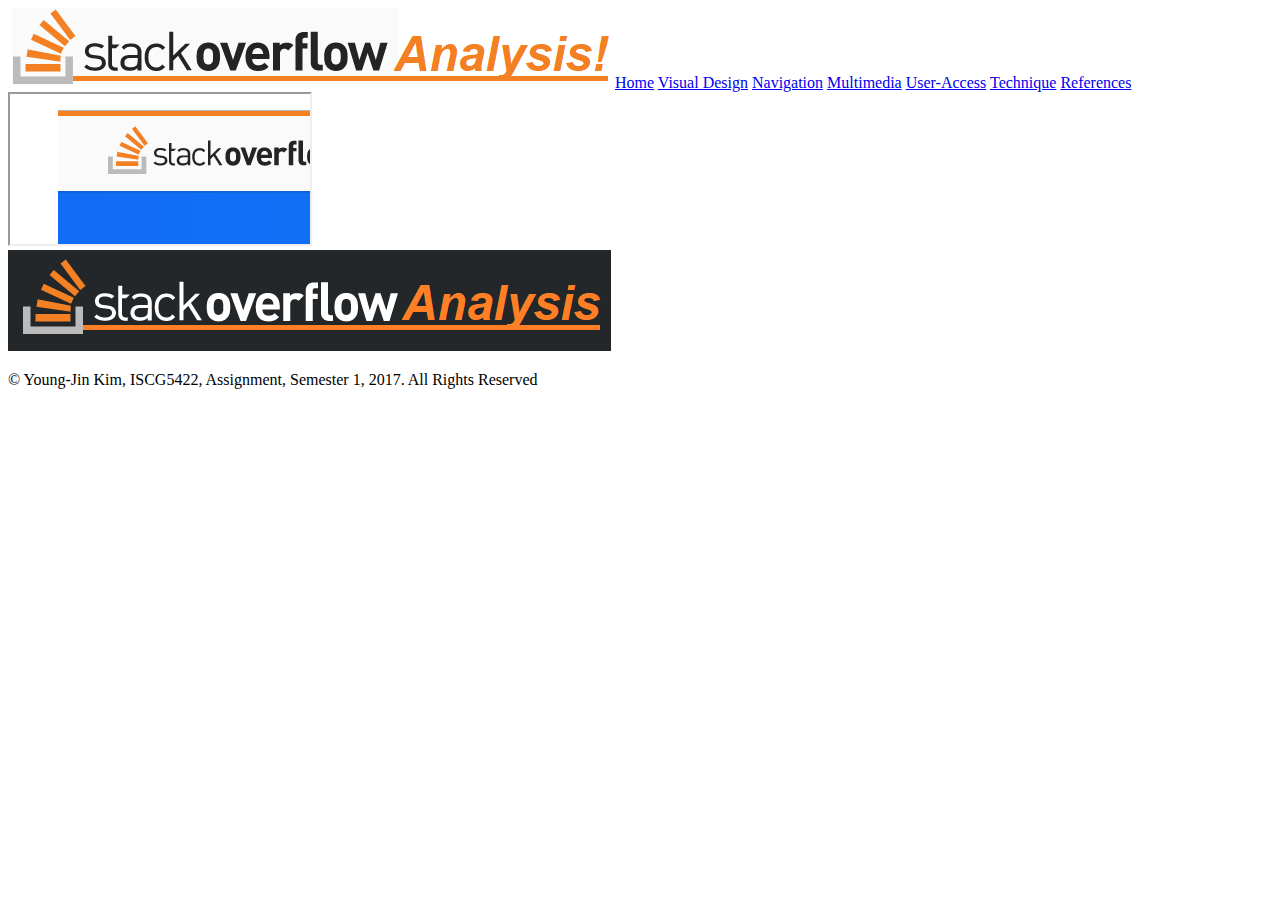
==== index.html @ dee234dc "Initial upload" ====
<!DOCTYPE html>
<html lang="en">
<head>
    <meta charset="UTF-8">
    <meta name="viewport" content="width=device-width, initial-scale=1.0">
    <meta http-equiv="X-UA-Compatible" content="ie=edge">
    <link rel="stylesheet" href="stackOverflow.css">

    <title>Stack Overflow Analysis.</title>
</head>

<body>
    <div class="pageMargin">
        <div class="justBar"></div>

        <div class="navigation">
            <a href="index.html"><img id="logoInNav" src="img/logo.bmp" alt="logo"></a>
            <a href="home.html" target="mainFrame">Home</a>
            <a href="visualDesign.html" target="mainFrame">Visual Design</a>
            <a href="navigation.html" target="mainFrame">Navigation</a>
            <a href="multimedia.html" target="mainFrame">Multimedia</a>
            <a href="userAccess.html" target="mainFrame">User-Access</a>
            <a href="technique.html" target="mainFrame">Technique</a>
            <!-- <a href="analysis.html" target="mainFrame">Analysis</a>
            <a href="copyright.html" target="mainFrame">Copyright</a> -->
            <a href="references.html" target="mainFrame">References</a>
        </div>

        <div class="main">
            <iframe src="home.html" name="mainFrame">main</iframe>
        </div>

        <div class="footer">
            <img id="logoInFooter" src="img/logo_black.bmp" alt="logo_black">

            <div class="msgInFooter">
                <p>© Young-Jin Kim, ISCG5422, Assignment, Semester 1, 2017. All Rights Reserved</p>
            </div>
        </div>
    </div>
</body>
</html>
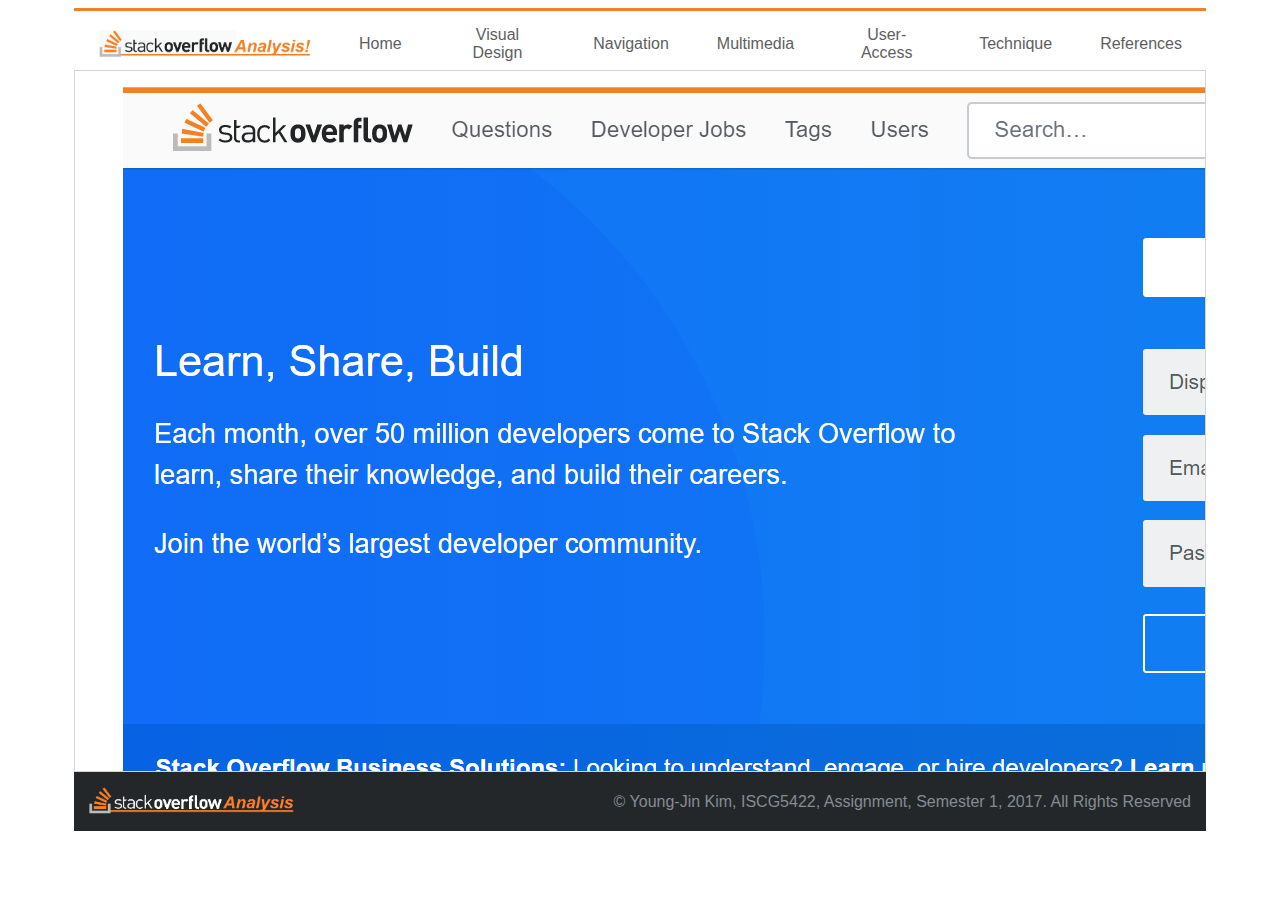
==== commit 81801b57: "Modify css file path" ====
--- a/index.html
+++ b/index.html
@@ -4,7 +4,7 @@
     <meta charset="UTF-8">
     <meta name="viewport" content="width=device-width, initial-scale=1.0">
     <meta http-equiv="X-UA-Compatible" content="ie=edge">
-    <link rel="stylesheet" href="stackOverflow.css">
+    <link rel="stylesheet" href="stackoverflow.css">
 
     <title>Stack Overflow Analysis.</title>
 </head>
--- a/stackoverflow.css
+++ b/stackoverflow.css
@@ -0,0 +1,270 @@
+body {
+    font-family: Arial, Helvetica, sans-serif;
+}
+
+.pageMargin {
+    margin: auto; 
+    width: 1132px;
+}
+
+.justBar {
+    top: 0;
+    width:100%;
+    height: 3px;
+    background-color: #F48024;
+}
+
+.navigation {
+    text-align: center;
+    display:block;
+    height: 59px;
+}
+
+#logoInNav {
+    vertical-align: middle;
+    width: 213px;
+}
+
+.navigation a {
+    display:table-cell;
+    vertical-align:middle;  
+    padding: 15px 24px;
+    color: #5E5E60;
+    text-decoration: none;
+}
+
+/* Change background on mouse-over */
+.navigation a:hover {
+    background: #EFF0F2;
+    color: black;
+}
+
+.main iframe {
+    display:block;
+    margin: 0px;
+    padding: 0px;
+    width: 1130px;
+    height: 700px;
+    border:1px solid lightgrey;
+}
+
+.footer {
+    height: 59px;
+    color: 	#858C93;
+    background-color: #23272A;
+}
+
+#logoInFooter {
+    position: relative;
+    top: 50%;
+    left: 10px;
+    transform: translateY(-50%);
+    width: 213px;
+}
+
+.msgInFooter {
+    position: relative;
+    top: 50%;
+    right: 15px;
+    transform: translateY(-50%);
+    float: right;
+}
+
+.hi-title-area {
+    height: 380px;
+    width: 100%;
+    background-image: linear-gradient(to right, #126CFA 0, #108AEC 100%);
+    color: #FFF;
+    font-size: 17px;
+}
+
+.hiImage {
+    float: left;
+    display: table;
+    margin-top: 33px;
+    width: 400px;
+    font-style: italic;
+}
+
+.hiImage img {
+    width : 400px;
+}
+
+.hiMsg {
+    float: right;
+    margin-top: 10px;
+    margin-right: 30px;
+    width: 500px;
+}
+
+#img_timeline {
+    padding-top: 20px;
+    margin: none;
+    width: 800px;
+}
+
+.body-area h3 {
+
+}
+
+.paragraph {
+    background: #EFF0F1;
+    padding: 20px;
+}
+
+.paragraph p {
+    margin-top: 0px;
+    height: auto;
+}
+
+.figure {
+    color :  black;
+    font-style: italic;
+}
+
+#figImgGreyText
+{
+    float: left;
+    margin-left: 0;
+    margin-top: 0;
+    margin-bottom: 20px;
+    margin-right: 20px;
+    width: 600px;
+}
+
+#imgGreyText {
+    display: table-cell;
+    width: 600px;
+}
+
+#imgContrastText {
+    display: table-cell;
+    width: 200px;
+}
+
+#figImageContrastText {
+    float: right;
+    margin-left: 20px;
+    margin-top: 0;
+    margin-bottom: 0px;
+    margin-right: 0px;
+    width: 200px;
+}
+
+#imgFonts {
+    display: table-cell;
+    width: 400px;
+}
+
+#figImagefonts {
+    float: left;
+    margin-left: 0px;
+    margin-top: 0;
+    margin-bottom: 0px;
+    margin-right: 20px;
+    width: 400px;
+}
+
+#imgRepetition {
+    display: table-cell;
+    width: 200px;
+}
+
+#figImageRepetition {
+    float: left;
+    margin-left: 0px;
+    margin-top: 0;
+    margin-bottom: 0px;
+    margin-right: 20px;
+    width: 200px;
+}
+
+#figImageDesktopLeftNav {
+    float: left;
+    margin-left: 0px;
+    margin-top: 4px;
+    margin-bottom: 0px;
+    margin-right: 20px;
+    padding-bottom: 10px;
+    width: 400px;
+}
+
+#imgDesktopLeftNav {
+    display: table-cell;
+    width: 400px;
+}
+
+#imgDesktopRightNav {
+    display: table-cell;
+    width: 150px;
+}
+
+#figImageMobileCenterNav {
+    float: left;
+    margin-left: 0px;
+    margin-top: 0;
+    margin-bottom: 20px;
+    margin-right: 20px;
+    width: 400px;
+}
+
+#imgMobileCenterNav {
+    display: table-cell;
+    width: 400px;
+}
+
+#figImageVectorImg {
+    float: left;
+    margin-left: 0px;
+    margin-top: 0;
+    margin-bottom: 20px;
+    margin-right: 20px;
+    width: 650px;
+}
+
+#imgVectorImg {
+    display: table-cell;
+    width: 650px;
+}
+
+#figHowfast {
+    float: left;
+    margin-left: 0px;
+    margin-top: 0;
+    margin-bottom: 20px;
+    margin-right: 20px;
+    width: 250px;
+}
+
+#imgHowfast {
+    display: table-cell;
+    width: 250px;
+}
+
+#figrank {
+    float: right;
+    margin-left: 0px;
+    margin-top: 0;
+    margin-bottom: 20px;
+    margin-right: 20px;
+    width: 150px;
+}
+
+#imgrank {
+    display: table-cell;
+    width: 150px;
+}
+
+#figServerSide {
+    float: center;
+    margin-left: 0px;
+    margin-top: 0;
+    margin-bottom: 20px;
+    margin-right: 20px;
+    width: 750px;
+}
+
+#imgServerSide {
+    display: table-cell;
+    width: 750px;
+}